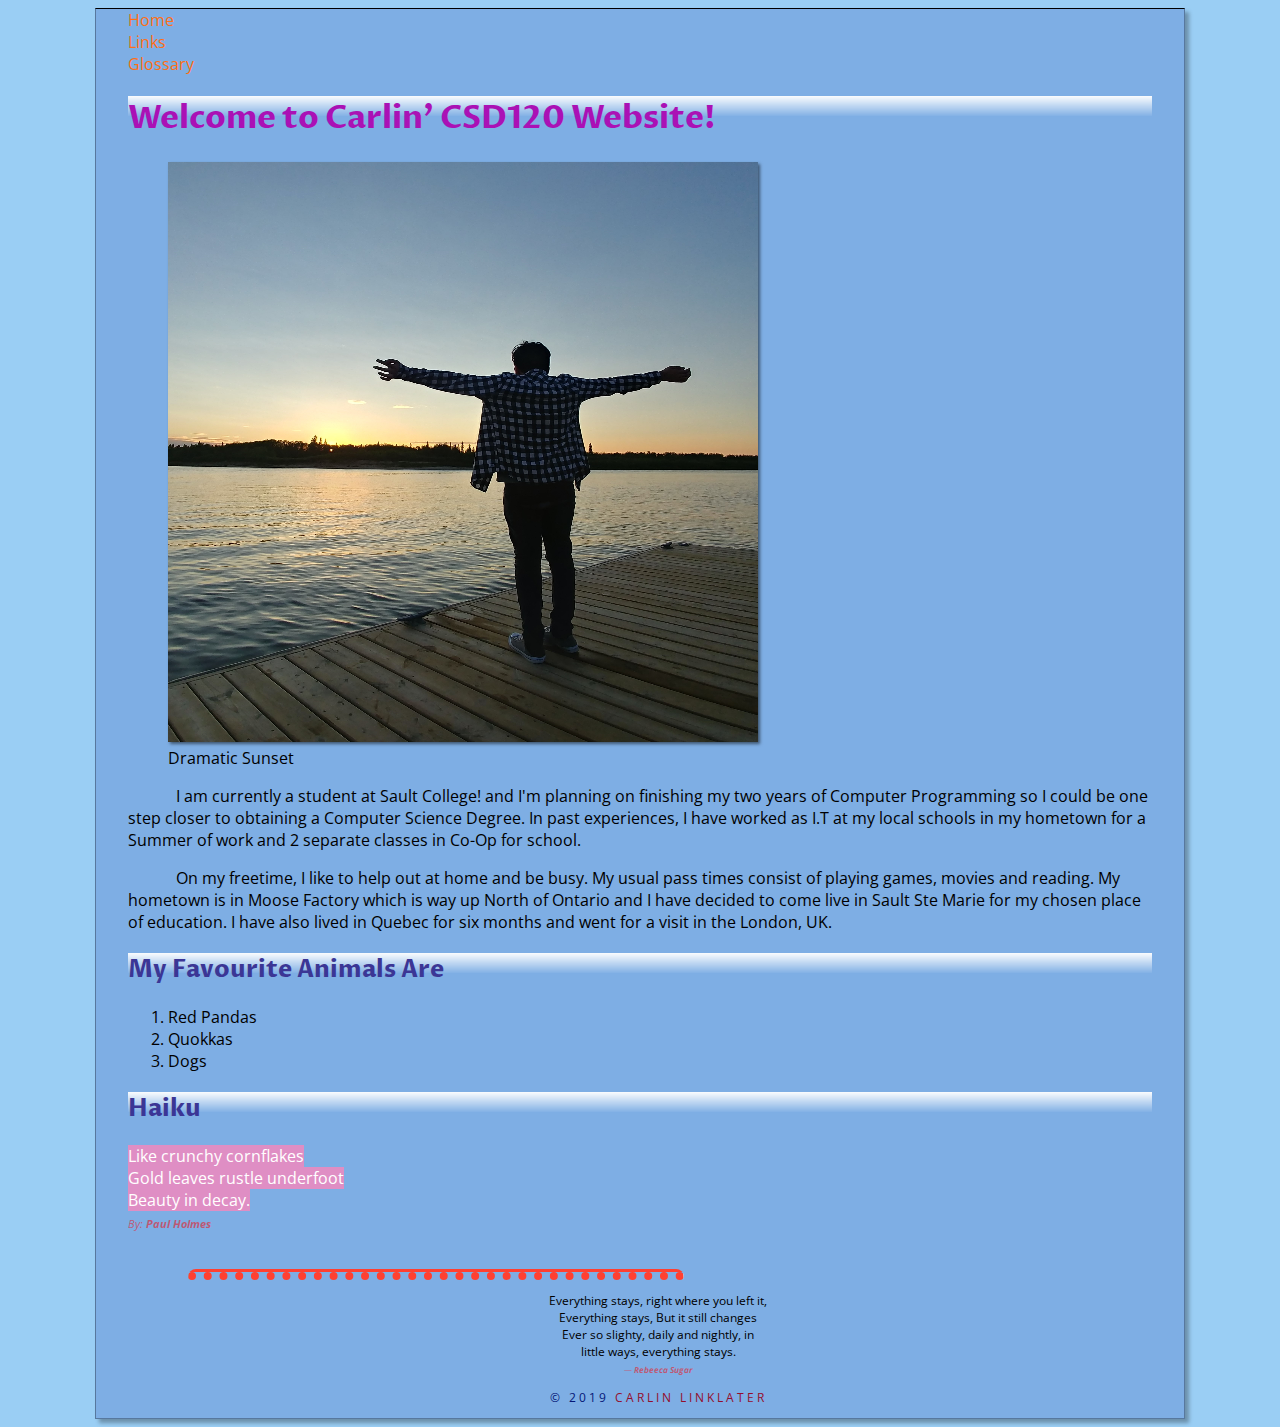
==== index.html @ 407b1236 "completed lab 4" ====
<!DOCTYPE html>
<html lang='en'>
<head>
    <title>Carlin's CSD120 Website</title>  
    <meta charset='utf-8'>
    <link rel="stylesheet" href="styles/normalize.css">
    <link rel="stylesheet" href="styles/main.css">
    <link rel="icon" type="image/x-icon" href="favicon.ico">
    <link href="https://fonts.googleapis.com/css?family=Open+Sans%7CProza+Libre&display=swap" rel="stylesheet">
 
    <link rel="apple-touch-icon" sizes="180x180" href="/apple-touch-icon.png">
    <link rel="icon" type="image/png" sizes="32x32" href="/favicon-32x32.png">
    <link rel="icon" type="image/png" sizes="16x16" href="/favicon-16x16.png">
    <link rel="manifest" href="/site.webmanifest">
    <link rel="mask-icon" href="/safari-pinned-tab.svg" color="#5bbad5">
    <meta name="msapplication-TileColor" content="#da532c">
    <meta name="theme-color" content="#ffffff">
<body>
<div class='width-wrap'>
    <header>
           <nav>
              <ul> 
                 <li>   <a href="index.html">Home</a> </li>
                 <li>   <a href="links.html">Links</a> </li>
                 <li>   <a href="glossary.html">Glossary</a> </li>
              </ul>
            </nav>
     </header>
          <main> 
            <section class="bio"> 
            <h1>Welcome to Carlin' CSD120 Website! </h1> 
                <figure class="mugshot">
                    <!-- Your thumbnail and image filesizes are too large.  Thumbnails shouldn't be much more than 100KB and there's generally no need for full-size images to be more than 1MB -->
                    <a href="images/Carlin%20Sunset%202.png"><img src="images/Carlin%20Sunset%20Thumbnail.png" alt="Sunset"></a>
                    <figcaption>Dramatic Sunset</figcaption>
                </figure>
                  <p> 
                     I am currently a student at Sault College! and I'm planning on finishing my two years of Computer Programming
                     so I could be one step closer to obtaining a Computer Science Degree. In past experiences, I have worked as I.T
                     at my local schools in my hometown for a Summer of work and 2 separate classes in Co-Op for school. 
                  </p>
                  <p>
                     On my freetime, I like to help out at home and be busy. My usual pass times consist of playing games, movies and reading.
                     My hometown is in Moose Factory which is way up North of Ontario and I have decided to come live in Sault Ste Marie for my
                     chosen place of education. I have also lived in Quebec for six months and went for a visit in the London, UK.
                  </p>
            </section>
            
          <section>
                <h2> My Favourite Animals Are </h2>
            <ol> 
              <li> Red Pandas</li>
              <li> Quokkas </li>
              <li> Dogs</li> 
             </ol>
          </section>
          
         <section>
             <h2> Haiku </h2>
             <p >
                    <span style="color:#FFFFFF;background-color:#DF8EC4">
             Like crunchy cornflakes <br>
            Gold leaves rustle underfoot<br>
            Beauty in decay.<br>
                    </span>
            <span class="byline"><em>By: <strong>Paul Holmes</strong></em></span>
         </section>
        </main>    
    <footer> 
        <hr> 
            <blockquote>
                
                   Everything stays, right where you left it,<br>
                   Everything stays, But it still changes<br>
                   Ever so slighty, daily and nightly, in<br>
                   little ways, everything stays.<br>
                   <span class="byline"><em>&mdash; <strong> Rebeeca Sugar</strong></em></span>
               
            </blockquote>
           <p id="page-copyright">&copy; 2019 <a href="mailto:carlin.linklater@student.saultcollege.ca?subject=Message%20from%20CSD120%20Website">Carlin Linklater</a> </p>        
    </footer>
</div>
</body>
</html>
---- styles/main.css ----
body {
    background-color:#9ACEF4;   
    font-family: 'Open Sans', sans-serif;
}
      
h1 {
    color:#AA11B5;
    font-family: 'Proza Libre', sans-serif;
    background-image:url("../images/gradient.png");
    background-repeat: repeat-x;
}
    
h2 {
    color:#3B3695; 
    font-family: 'Proza Libre', sans-serif;
    background-image:url("../images/gradient.png");
    background-repeat: repeat-x;
}
    
a {
    color:#940D2D;
    text-decoration: none;
}
   
nav a {
    color:#FF6F15;
}
nav ul {
    list-style-type: none;
    margin: 0;
    padding: 0;
}

ul {
    list-style-type: circle;
}
       
.byline{
    color:rgba(250,1,0,0.5);
    font-size: 70%;
}
        
#page-copyright{
    color:#051777 ;
    text-transform: uppercase;
    letter-spacing: 3px;
}

main #useful-links a{
    color:#42B972;
}

.bio p {
    text-indent: 3em;
}

footer {
    text-align: center;
    font-size: 12px;
    margin: 0 0 0 3em;
}

.width-wrap {
    background-color: #7EAEE4;
    border: 1px groove rgb(0,0,0,0.3);
    width:1024px;
    padding: 0 2em;
    margin: 0 0 0 3em;
    margin-left:auto;
    margin-right: auto;
    border-top-color: rgb(0,0,0,1);
    box-shadow: 4px 4px 4px rgb(0,0,0,0.3);
}

.mugshot img {
    box-shadow: 2px 2px 3px rgb(0,0,0,0.5);
}

h {
    background: rgb(255,255,255,0);
    -webkit-background-clip: linear-gradient(90deg, rgba(255,255,255,1) 0%, rgba(35,174,210,1) 35%, rgba(51,0,235,1) 100%);
    background:linear-gradient(90deg, rgba(255,255,255,1) 0%, rgba(35,174,210,1) 35%, rgba(51,0,235,1) 100%);
    text-shadow: 1px 1px 1px rgb(0,0,0,0.2)
}

footer hr{
    width: 50%; min-width: 300px;
    margin: 3em 0 0 2em;
    border-top:3px solid #FF4031;
    border-top-right-radius: 8px;
    border-top-left-radius: 8px;
    border-bottom:8px dotted #FF4031;
}
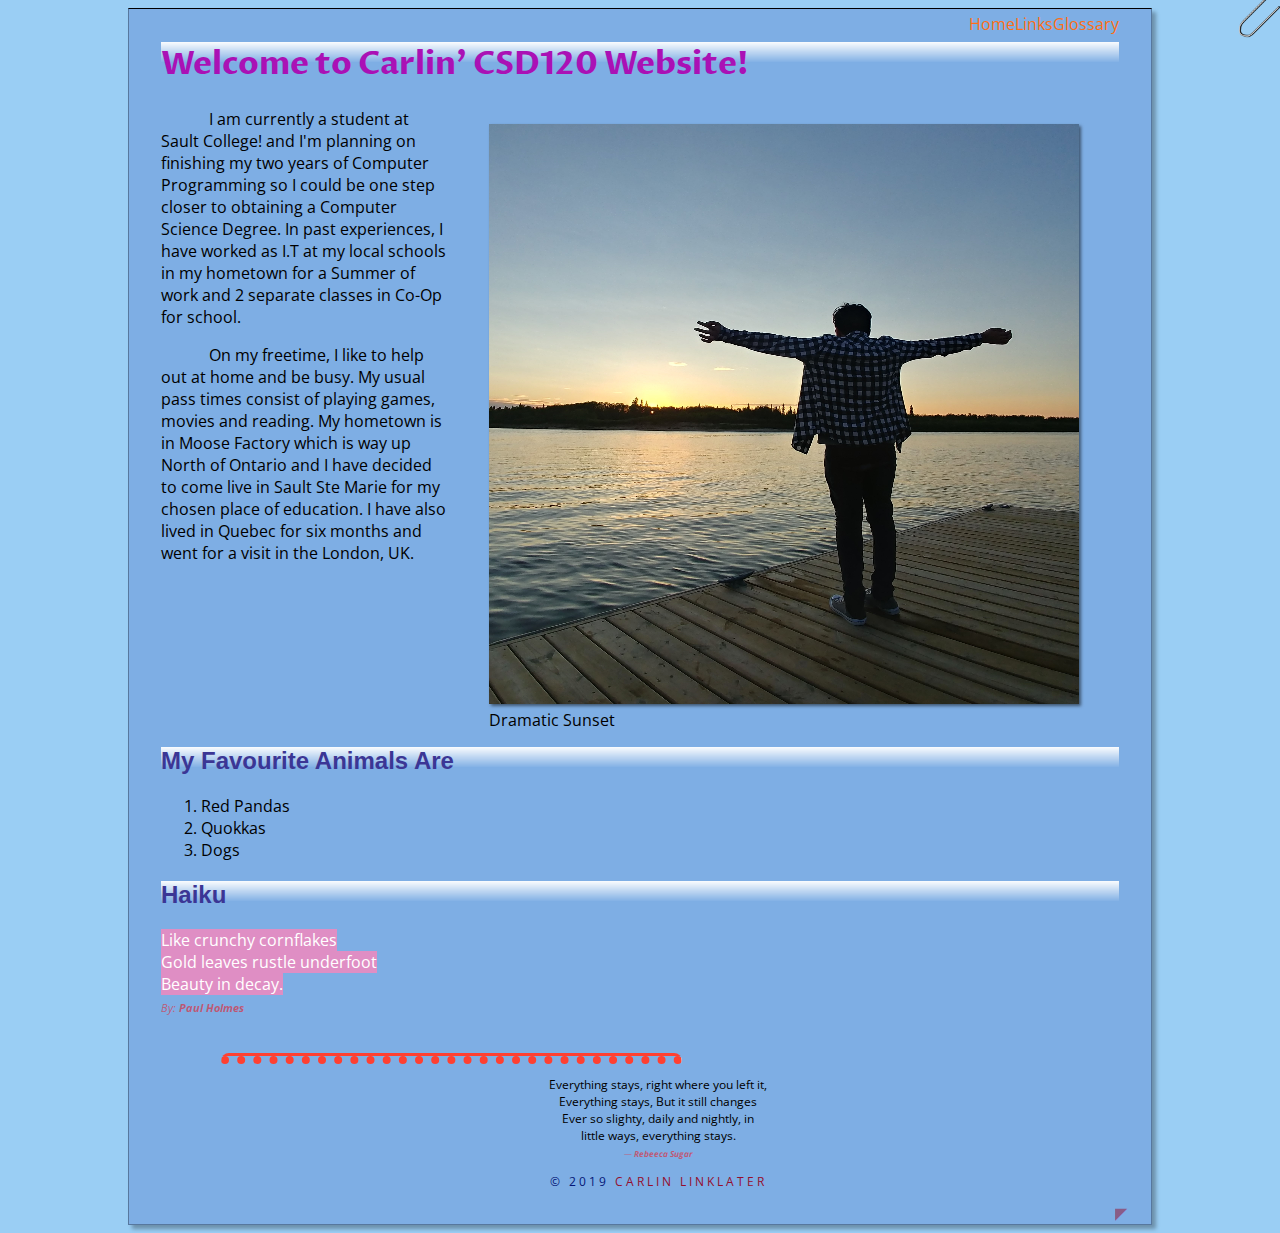
==== commit 453c1b19: "Lab 5 Finished." ====
--- a/index.html
+++ b/index.html
@@ -17,7 +17,7 @@
     <meta name="theme-color" content="#ffffff">
 <body>
 <div class='width-wrap'>
-    <header>
+    <header id="top">
            <nav>
               <ul> 
                  <li>   <a href="index.html">Home</a> </li>
@@ -30,6 +30,8 @@
             <section class="bio"> 
             <h1>Welcome to Carlin' CSD120 Website! </h1> 
                 <figure class="mugshot">
+                    <div class="paperclip">
+                    </div>
                     <!-- Your thumbnail and image filesizes are too large.  Thumbnails shouldn't be much more than 100KB and there's generally no need for full-size images to be more than 1MB -->
                     <a href="images/Carlin%20Sunset%202.png"><img src="images/Carlin%20Sunset%20Thumbnail.png" alt="Sunset"></a>
                     <figcaption>Dramatic Sunset</figcaption>
@@ -46,7 +48,7 @@
                   </p>
             </section>
             
-          <section>
+          <section class="myfav">
                 <h2> My Favourite Animals Are </h2>
             <ol> 
               <li> Red Pandas</li>
@@ -79,6 +81,9 @@
             </blockquote>
            <p id="page-copyright">&copy; 2019 <a href="mailto:carlin.linklater@student.saultcollege.ca?subject=Message%20from%20CSD120%20Website">Carlin Linklater</a> </p>        
     </footer>
+ <div class="back-to-top">
+    <a href="#top">◤</a>
+ </div>
 </div>
 </body>
 </html>--- a/styles/main.css
+++ b/styles/main.css
@@ -14,7 +14,7 @@
     
 h2 {
     color:#3B3695; 
-    font-family: 'Proza Libre', sans-serif;
+    font-family: 'P0roza Libre', sans-serif;
     background-image:url("../images/gradient.png");
     background-repeat: repeat-x;
 }
@@ -31,6 +31,7 @@
     list-style-type: none;
     margin: 0;
     padding: 0;
+    float: right;
 }
 
 ul {
@@ -92,4 +93,59 @@
     border-top-right-radius: 8px;
     border-top-left-radius: 8px;
     border-bottom:8px dotted #FF4031;
+}
+
+* {
+    box-sizing: border-box;
+}
+
+.paperclip {
+    top: -10px;
+    right: -7px;
+    height: 50px;
+    width: 50px;
+    background:url("../images/paperclip.png");
+    background-size: contain;
+    position: absolute;
+}
+
+.mugshot {
+    float:right;
+    top: -1em;
+}
+.myfav{
+    clear:right;
+}
+
+nav ul li{
+    float: left;
+}
+
+nav {
+    padding: 8px 2em;
+    border: 0 0 1px 0 dotted rgb(0,0,0,0.3);
+    margin: -4px 0 0 0 
+}
+
+header {
+    border: 4px 0 0 0 solid rgb(0,0,0,0.1);
+    margin: 0 -2em;    
+}
+
+nav ul a:hover {
+    padding:1em 0 0.5em 0;
+    margin: 0 1em;
+    display:block;
+    border: 4px 0 0 0 solid;
+    border:4px solid rgba(255,255,255,0);
+}
+
+div .back-to-top {
+    text-align: right;
+    margin: 0 -0.5em 0 0 ;
+    opacity: 50%;
+}
+
+div .back-to-top:hover {
+    opacity:100%
 }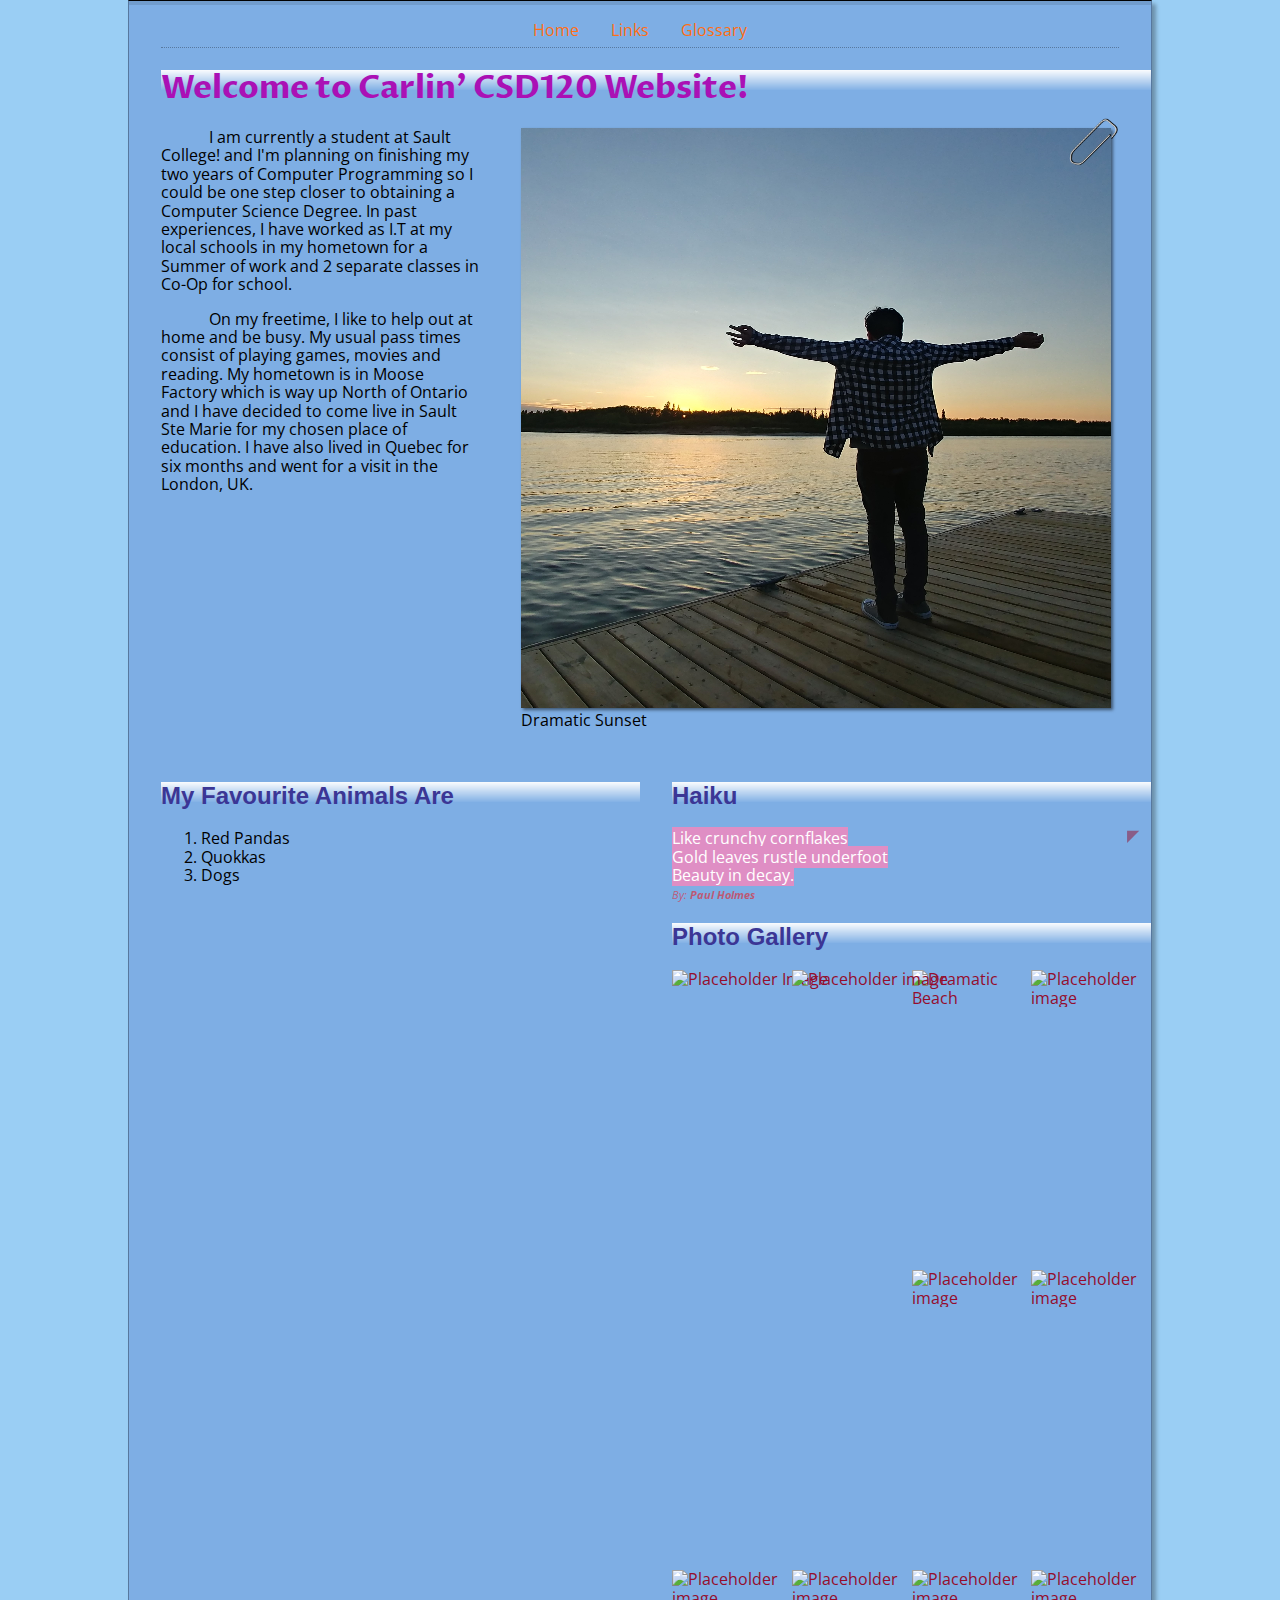
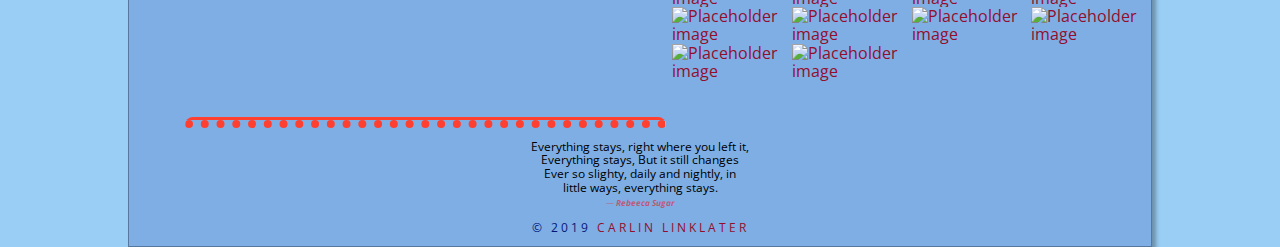
==== commit 1bd58a1c: "completed lab 6" ====
--- a/index.html
+++ b/index.html
@@ -66,6 +66,27 @@
             Beauty in decay.<br>
                     </span>
             <span class="byline"><em>By: <strong>Paul Holmes</strong></em></span>
+            <section class="gallery">
+                <h2>Photo Gallery</h2>
+                <div class="gallery-thumbnails">
+                    <a class="row-span-2" href="https://picsum.photos/id/10/1024"><img src="https://picsum.photos/id/10/300" alt="Placeholder Image"></a>
+                    <a href="https://picsum.photos/id/109/367/267"><img src="https://picsum.photos/id/109/367/267" alt="Dramatic Beach"></a>
+                    <a href="https://picsum.photos/id/1022/367/267"><img src="https://picsum.photos/id/1022/367/267" alt="Placeholder image"></a>
+                    <a href="https://picsum.photos/id/1021/367/267"><img src="https://picsum.photos/id/1021/367/267" alt="Placeholder image"></a>
+                    <a href="https://picsum.photos/id/103/367/267"><img src="https://picsum.photos/id/103/367/267" alt="Placeholder image"></a>
+                    <a href="https://picsum.photos/id/1035/367/267"><img src="https://picsum.photos/id/1035/367/267" alt="Placeholder image"></a>
+                    <a href="https://picsum.photos/id/1037/367/267"><img src="https://picsum.photos/id/1037/367/267" alt="Placeholder image"></a>
+                    <a href="https://picsum.photos/id/1039/367/267"><img src="https://picsum.photos/id/1039/367/267" alt="Placeholder image"></a>
+                    <a href="https://picsum.photos/id/1042/367/267"><img src="https://picsum.photos/id/1042/367/267" alt="Placeholder image"></a>
+                    <a class="row-span-2" class="col-span-2" href="https://picsum.photos/id/1043/367/267"><img src="https://picsum.photos/id/1043/367/267" alt="Placeholder image"></a>
+                    <a href="https://picsum.photos/id/1045/367/267"><img src="https://picsum.photos/id/1045/367/267" alt="Placeholder image"></a>
+                    <a href="https://picsum.photos/id/1049/367/267"><img src="https://picsum.photos/id/1049/367/267" alt="Placeholder image"></a>
+                    <a href="https://picsum.photos/id/1056/367/267"><img src="https://picsum.photos/id/1056/367/267" alt="Placeholder image"></a>
+                    <a href="https://picsum.photos/id/1060/367/267"><img src="https://picsum.photos/id/1060/367/267" alt="Placeholder image"></a>
+                    <a href="https://picsum.photos/id/1064/367/267"><img src="https://picsum.photos/id/1064/367/267" alt="Placeholder image"></a>
+                    <a href="https://picsum.photos/id/1079/367/267"><img src="https://picsum.photos/id/1079/367/267" alt="Placeholder image"></a>
+                </div>
+            </section>
          </section>
         </main>    
     <footer> 
--- a/styles/main.css
+++ b/styles/main.css
@@ -3,6 +3,8 @@
 body {
     background-color:#9ACEF4;   
     font-family: 'Open Sans', sans-serif;
+    vh:100% ;
+    display: flex;
 }
       
 h1 {
@@ -31,7 +33,9 @@
     list-style-type: none;
     margin: 0;
     padding: 0;
-    float: right;
+    display: flex;
+    flex-direction: row;
+    justify-content:center;
 }
 
 ul {
@@ -60,7 +64,8 @@
 footer {
     text-align: center;
     font-size: 12px;
-    margin: 0 0 0 3em;
+    left-margin: 3em;
+    top-margin:auto;
 }
 
 .width-wrap {
@@ -73,6 +78,9 @@
     margin-right: auto;
     border-top-color: rgb(0,0,0,1);
     box-shadow: 4px 4px 4px rgb(0,0,0,0.3);
+    display:flex;
+    flex-direction: column;
+    
 }
 
 .mugshot img {
@@ -112,40 +120,90 @@
 .mugshot {
     float:right;
     top: -1em;
+    position: relative;
 }
 .myfav{
     clear:right;
 }
 
 nav ul li{
-    float: left;
 }
 
 nav {
-    padding: 8px 2em;
-    border: 0 0 1px 0 dotted rgb(0,0,0,0.3);
-    margin: -4px 0 0 0 
+    border-bottom: 1px dotted rgb(0,0,0,0.3);
+    margin: -4px 2em 0 2em;
+    overflow: auto;
 }
 
 header {
-    border: 4px 0 0 0 solid rgb(0,0,0,0.1);
+    border-top: 4px solid rgb(0,0,0,0.1);
     margin: 0 -2em;    
 }
 
-nav ul a:hover {
+nav ul a {
     padding:1em 0 0.5em 0;
     margin: 0 1em;
-    display:block;
-    border: 4px 0 0 0 solid;
-    border:4px solid rgba(255,255,255,0);
+    display:block;    
+    border-top: 4px solid rgba(255,255,255,0);
+}
+nav ul a:hover {
+    border-top: 4px solid rgba(255,255,255,1);
 }
 
 div .back-to-top {
     text-align: right;
     margin: 0 -0.5em 0 0 ;
-    opacity: 50%;
+    opacity: 0.5;
 }
 
 div .back-to-top:hover {
-    opacity:100%
-}+    opacity: 1;
+}
+
+.back-to-top a {
+    position: fixed;
+    bottom: 3.5em;
+}
+
+main {
+    display: grid;
+    grid-template-columns: 50% 50%;
+    column-gap: 2em ;
+}
+ .bio {
+     grid-row: 1 / 2; grid-column: 1 / span 2;
+}
+.glossary {
+    grid-row: 1 / 2; grid-column: 1 / span 2;
+}
+
+#useful-links {
+    grid-row: 1 / 2; grid-column: 1 / span 2;
+}
+
+.gallery {
+    grid-row: 1 / 2; grid-column: 1 / 3;
+    max-width:100%;
+}
+.gallery-thumbnails {
+    display:grid;
+    grid-template-columns: 25% 25% 25% 25%;
+}
+
+.gallery-thumbnails  .row-span-2{
+    width:300px;
+    height:600px;
+}
+.gallery-thumbnails  .row-span-2.col-span-2 {
+    width:600px;
+    height:600px;
+}
+.gallery-thumbnails a {
+    display:block;
+}
+.row-span-2 {
+    grid-row: 1 / span 2;
+}
+.col-sp an-2 {
+    grid-column:1 / span 2;
+}
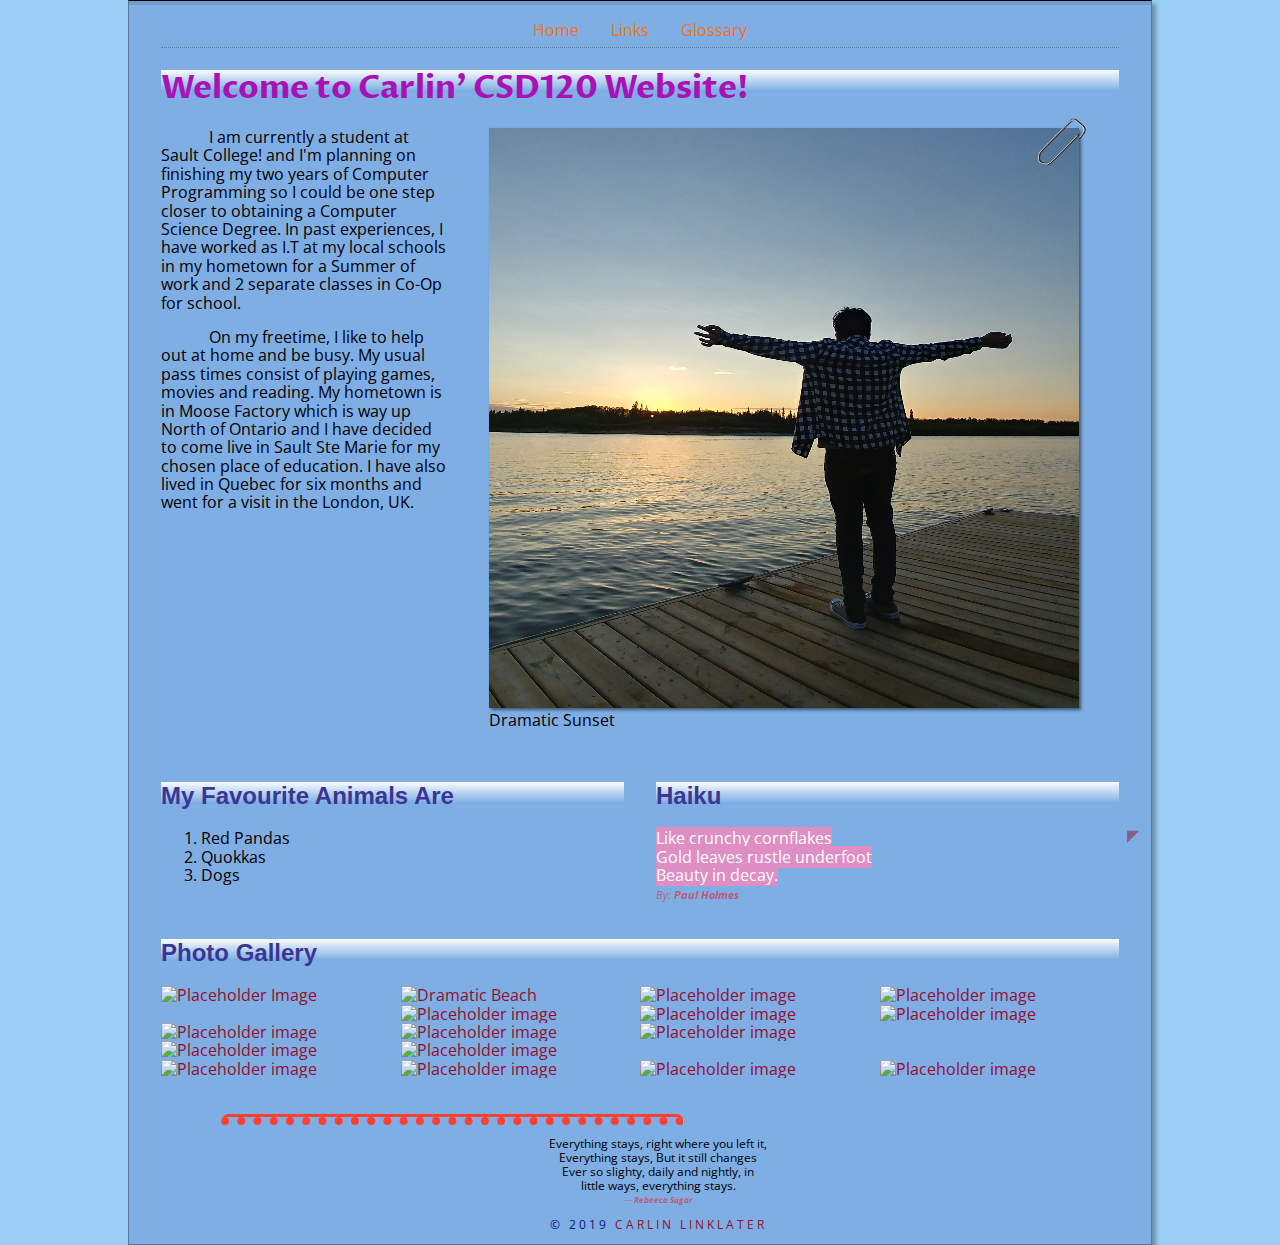
==== commit be0454b3: "lab 6 comments" ====
--- a/index.html
+++ b/index.html
@@ -66,28 +66,28 @@
             Beauty in decay.<br>
                     </span>
             <span class="byline"><em>By: <strong>Paul Holmes</strong></em></span>
-            <section class="gallery">
+         </section>
+         <section class="gallery">
                 <h2>Photo Gallery</h2>
                 <div class="gallery-thumbnails">
-                    <a class="row-span-2" href="https://picsum.photos/id/10/1024"><img src="https://picsum.photos/id/10/300" alt="Placeholder Image"></a>
-                    <a href="https://picsum.photos/id/109/367/267"><img src="https://picsum.photos/id/109/367/267" alt="Dramatic Beach"></a>
-                    <a href="https://picsum.photos/id/1022/367/267"><img src="https://picsum.photos/id/1022/367/267" alt="Placeholder image"></a>
-                    <a href="https://picsum.photos/id/1021/367/267"><img src="https://picsum.photos/id/1021/367/267" alt="Placeholder image"></a>
-                    <a href="https://picsum.photos/id/103/367/267"><img src="https://picsum.photos/id/103/367/267" alt="Placeholder image"></a>
-                    <a href="https://picsum.photos/id/1035/367/267"><img src="https://picsum.photos/id/1035/367/267" alt="Placeholder image"></a>
-                    <a href="https://picsum.photos/id/1037/367/267"><img src="https://picsum.photos/id/1037/367/267" alt="Placeholder image"></a>
-                    <a href="https://picsum.photos/id/1039/367/267"><img src="https://picsum.photos/id/1039/367/267" alt="Placeholder image"></a>
-                    <a href="https://picsum.photos/id/1042/367/267"><img src="https://picsum.photos/id/1042/367/267" alt="Placeholder image"></a>
-                    <a class="row-span-2" class="col-span-2" href="https://picsum.photos/id/1043/367/267"><img src="https://picsum.photos/id/1043/367/267" alt="Placeholder image"></a>
-                    <a href="https://picsum.photos/id/1045/367/267"><img src="https://picsum.photos/id/1045/367/267" alt="Placeholder image"></a>
-                    <a href="https://picsum.photos/id/1049/367/267"><img src="https://picsum.photos/id/1049/367/267" alt="Placeholder image"></a>
-                    <a href="https://picsum.photos/id/1056/367/267"><img src="https://picsum.photos/id/1056/367/267" alt="Placeholder image"></a>
-                    <a href="https://picsum.photos/id/1060/367/267"><img src="https://picsum.photos/id/1060/367/267" alt="Placeholder image"></a>
-                    <a href="https://picsum.photos/id/1064/367/267"><img src="https://picsum.photos/id/1064/367/267" alt="Placeholder image"></a>
-                    <a href="https://picsum.photos/id/1079/367/267"><img src="https://picsum.photos/id/1079/367/267" alt="Placeholder image"></a>
+                    <a class="row-span-2" href="https://picsum.photos/id/10/1024"><img src="https://picsum.photos/id/10/300/600" alt="Placeholder Image"></a>
+                    <a href="https://picsum.photos/id/109/1024"><img src="https://picsum.photos/id/109/300" alt="Dramatic Beach"></a>
+                    <a href="https://picsum.photos/id/1022/1024"><img src="https://picsum.photos/id/1022/300" alt="Placeholder image"></a>
+                    <a href="https://picsum.photos/id/1021/1024"><img src="https://picsum.photos/id/1021/300" alt="Placeholder image"></a>
+                    <a href="https://picsum.photos/id/103/1024"><img src="https://picsum.photos/id/103/300" alt="Placeholder image"></a>
+                    <a href="https://picsum.photos/id/1035/1024"><img src="https://picsum.photos/id/1035/300" alt="Placeholder image"></a>
+                    <a href="https://picsum.photos/id/1037/1024"><img src="https://picsum.photos/id/1037/300" alt="Placeholder image"></a>
+                    <a href="https://picsum.photos/id/1039/1024"><img src="https://picsum.photos/id/1039/300" alt="Placeholder image"></a>
+                    <a href="https://picsum.photos/id/1042/1024"><img src="https://picsum.photos/id/1042/300" alt="Placeholder image"></a>
+                    <a class="row-span-2 col-span-2" href="https://picsum.photos/id/1043/1024"><img src="https://picsum.photos/id/1043/600" alt="Placeholder image"></a>
+                    <a href="https://picsum.photos/id/1045/1024"><img src="https://picsum.photos/id/1045/300" alt="Placeholder image"></a>
+                    <a href="https://picsum.photos/id/1049/1024"><img src="https://picsum.photos/id/1049/300" alt="Placeholder image"></a>
+                    <a href="https://picsum.photos/id/1056/1024"><img src="https://picsum.photos/id/1056/300" alt="Placeholder image"></a>
+                    <a href="https://picsum.photos/id/1060/1024"><img src="https://picsum.photos/id/1060/300" alt="Placeholder image"></a>
+                    <a href="https://picsum.photos/id/1064/1024"><img src="https://picsum.photos/id/1064/300" alt="Placeholder image"></a>
+                    <a href="https://picsum.photos/id/1079/1024"><img src="https://picsum.photos/id/1079/300" alt="Placeholder image"></a>
                 </div>
             </section>
-         </section>
         </main>    
     <footer> 
         <hr> 
--- a/styles/main.css
+++ b/styles/main.css
@@ -3,7 +3,7 @@
 body {
     background-color:#9ACEF4;   
     font-family: 'Open Sans', sans-serif;
-    vh:100% ;
+    min-height:100vh ;
     display: flex;
 }
       
@@ -64,8 +64,8 @@
 footer {
     text-align: center;
     font-size: 12px;
-    left-margin: 3em;
-    top-margin:auto;
+    margin-left: 3em;
+    margin-top:auto;
 }
 
 .width-wrap {
@@ -167,43 +167,37 @@
 
 main {
     display: grid;
-    grid-template-columns: 50% 50%;
+    grid-template-columns: 1fr 1fr;
     column-gap: 2em ;
 }
- .bio {
-     grid-row: 1 / 2; grid-column: 1 / span 2;
+.bio {
+    grid-column: 1 / span 2;
 }
 .glossary {
-    grid-row: 1 / 2; grid-column: 1 / span 2;
+    grid-column: 1 / span 2;
 }
 
 #useful-links {
-    grid-row: 1 / 2; grid-column: 1 / span 2;
+    grid-column: 1 / span 2;
 }
 
 .gallery {
-    grid-row: 1 / 2; grid-column: 1 / 3;
-    max-width:100%;
+    grid-column: 1 / 3;
+    width:100%;
 }
 .gallery-thumbnails {
     display:grid;
+    width: 100%;
     grid-template-columns: 25% 25% 25% 25%;
 }
 
-.gallery-thumbnails  .row-span-2{
-    width:300px;
-    height:600px;
-}
-.gallery-thumbnails  .row-span-2.col-span-2 {
-    width:600px;
-    height:600px;
-}
-.gallery-thumbnails a {
+.gallery-thumbnails img {
     display:block;
+    width: 100%;
 }
 .row-span-2 {
-    grid-row: 1 / span 2;
-}
-.col-sp an-2 {
-    grid-column:1 / span 2;
-}
+    grid-row: span 2;
+}
+.col-span-2 {
+    grid-column: span 2;
+}
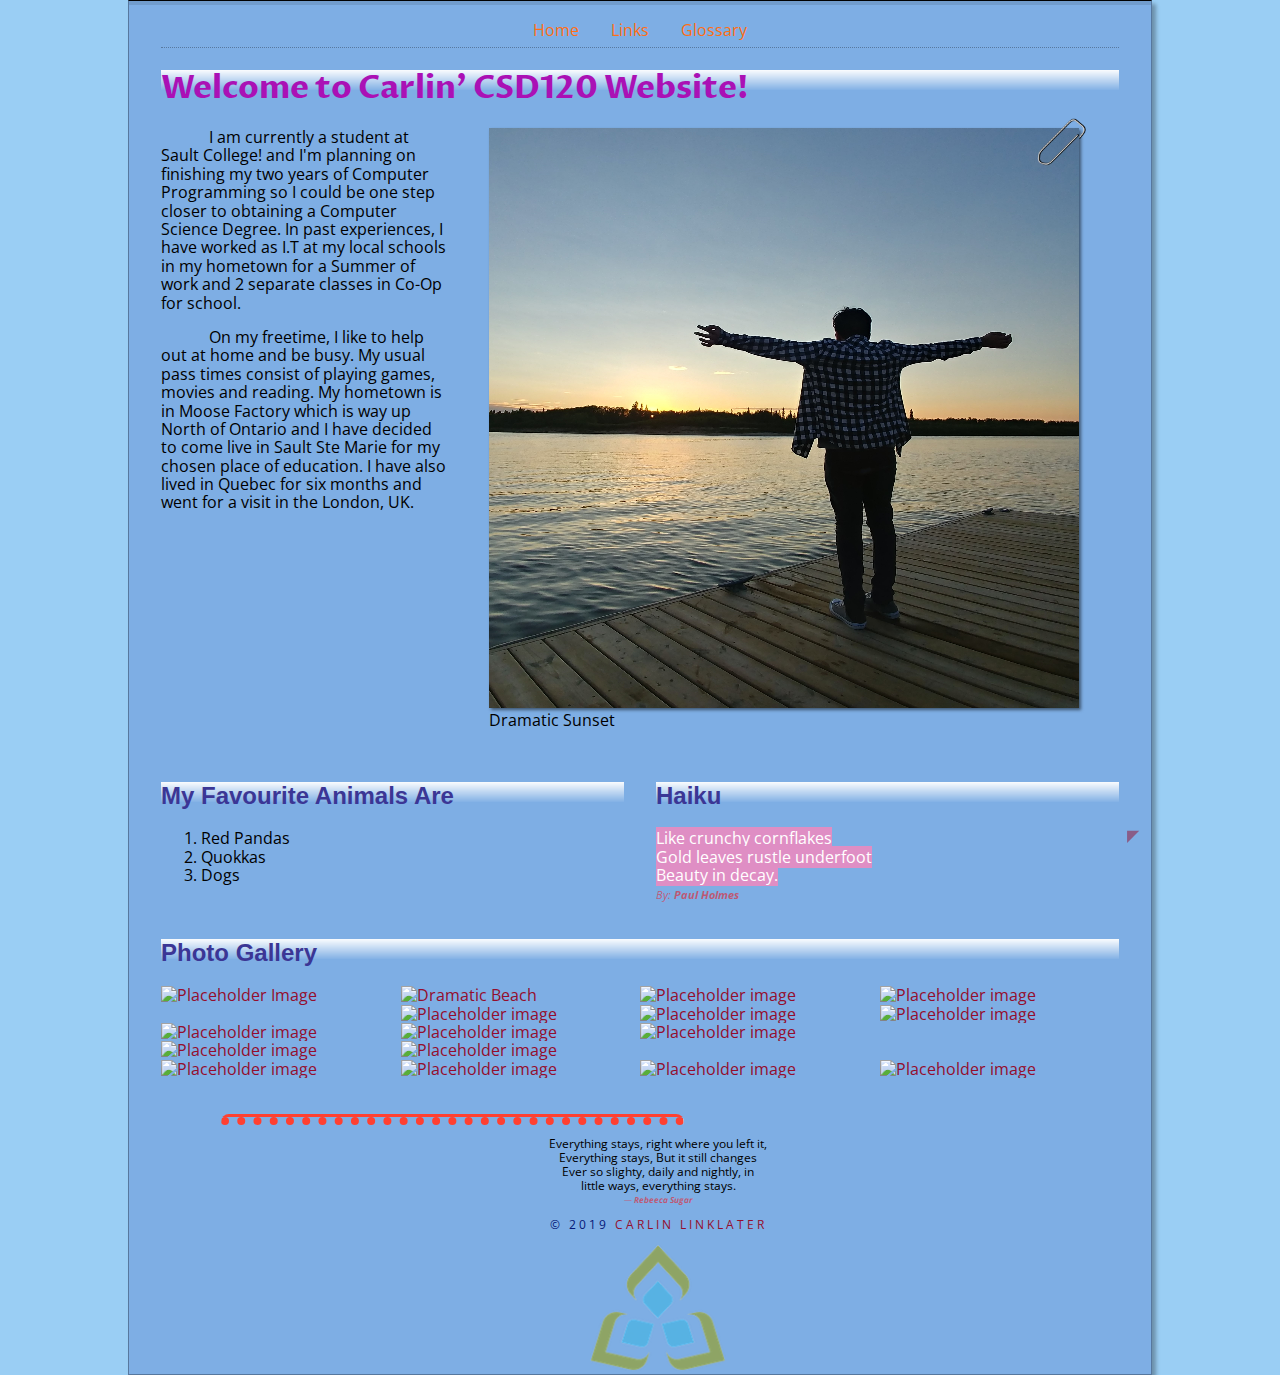
==== commit bc355594: "Completed Lab 7" ====
--- a/index.html
+++ b/index.html
@@ -15,10 +15,12 @@
     <link rel="mask-icon" href="/safari-pinned-tab.svg" color="#5bbad5">
     <meta name="msapplication-TileColor" content="#da532c">
     <meta name="theme-color" content="#ffffff">
+    <meta name="viewport" content="width=device-width, initial-scale=1.0">
 <body>
 <div class='width-wrap'>
     <header id="top">
            <nav>
+            <div class="burger-icon"></div>
               <ul> 
                  <li>   <a href="index.html">Home</a> </li>
                  <li>   <a href="links.html">Links</a> </li>
@@ -101,6 +103,9 @@
                
             </blockquote>
            <p id="page-copyright">&copy; 2019 <a href="mailto:carlin.linklater@student.saultcollege.ca?subject=Message%20from%20CSD120%20Website">Carlin Linklater</a> </p>        
+        <a href="images/sc-logo.png"><img src="images/sc-logo.png"
+        sizes= 10.6vw
+        srcset="images/sc-logo@1.5x.png 105w, images/sc-logo@2x.png 140w, images/sc-logo@3x.png 210w, images/sc-logo@4x.png 280w" alt="SC-Logo"></a>
     </footer>
  <div class="back-to-top">
     <a href="#top">◤</a>
--- a/styles/main.css
+++ b/styles/main.css
@@ -201,3 +201,69 @@
 .col-span-2 {
     grid-column: span 2;
 }
+
+img {
+    max-width: 100%;
+    height: auto; 
+}
+
+@media screen and (max-width: 768px) {
+    footer hr {
+        display:none;
+    }
+    .paperclip {
+        display:none;
+    }
+    .mugshot {
+        clear:right;
+        margin-left:0;
+        margin-right:0;
+    }
+    main {
+        display:block;
+    }
+    .row-span-2 {
+        grid-row: span 1;
+    }
+    .col-span-2 {
+        grid-column: span 1;
+    }
+    header nav ul {
+        flex-direction:column;
+        padding: 1em 0 1em 0;
+        text-align: center;
+    }
+    header nav ul a{
+        border:0;
+    }
+    header nav ul a :hover {
+        text-decoration:underline;
+    }
+    
+    .burger-icon,
+    .burger-icon::before,
+    .burger-icon::after {
+    width: 40px;
+    border-top: 4px solid black;
+    }        
+    .burger-icon::before,        
+    .burger-icon::after {
+    content: "";
+    display: block;  
+    position: absolute;  
+    }        
+    .burger-icon {
+    height: 25px;            
+    cursor: pointer;        
+    position: relative;
+    margin-left:auto;
+    margin-right:auto;
+    margin-top: 1em;
+    }        
+    .burger-icon::before {
+    top: 4px; 
+    }        
+    .burger-icon::after {
+    top: 12px; 
+    }  
+}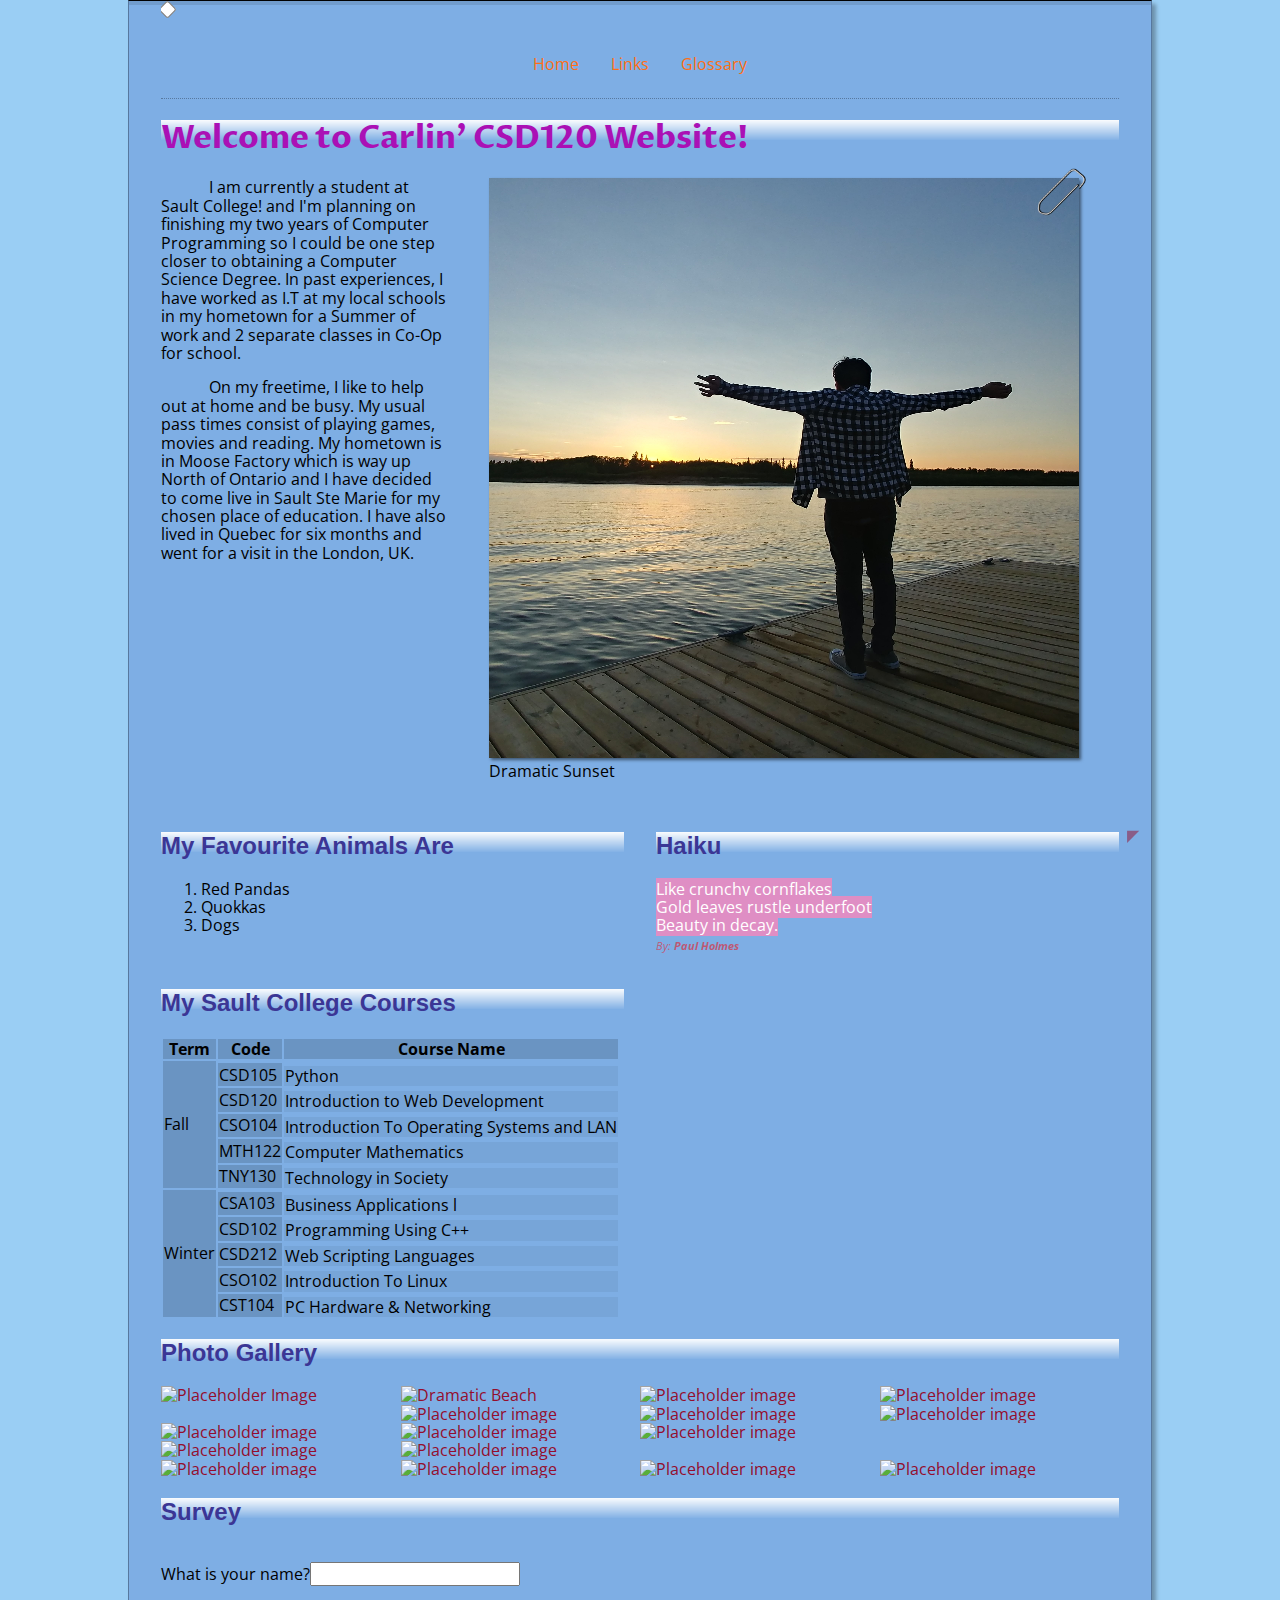
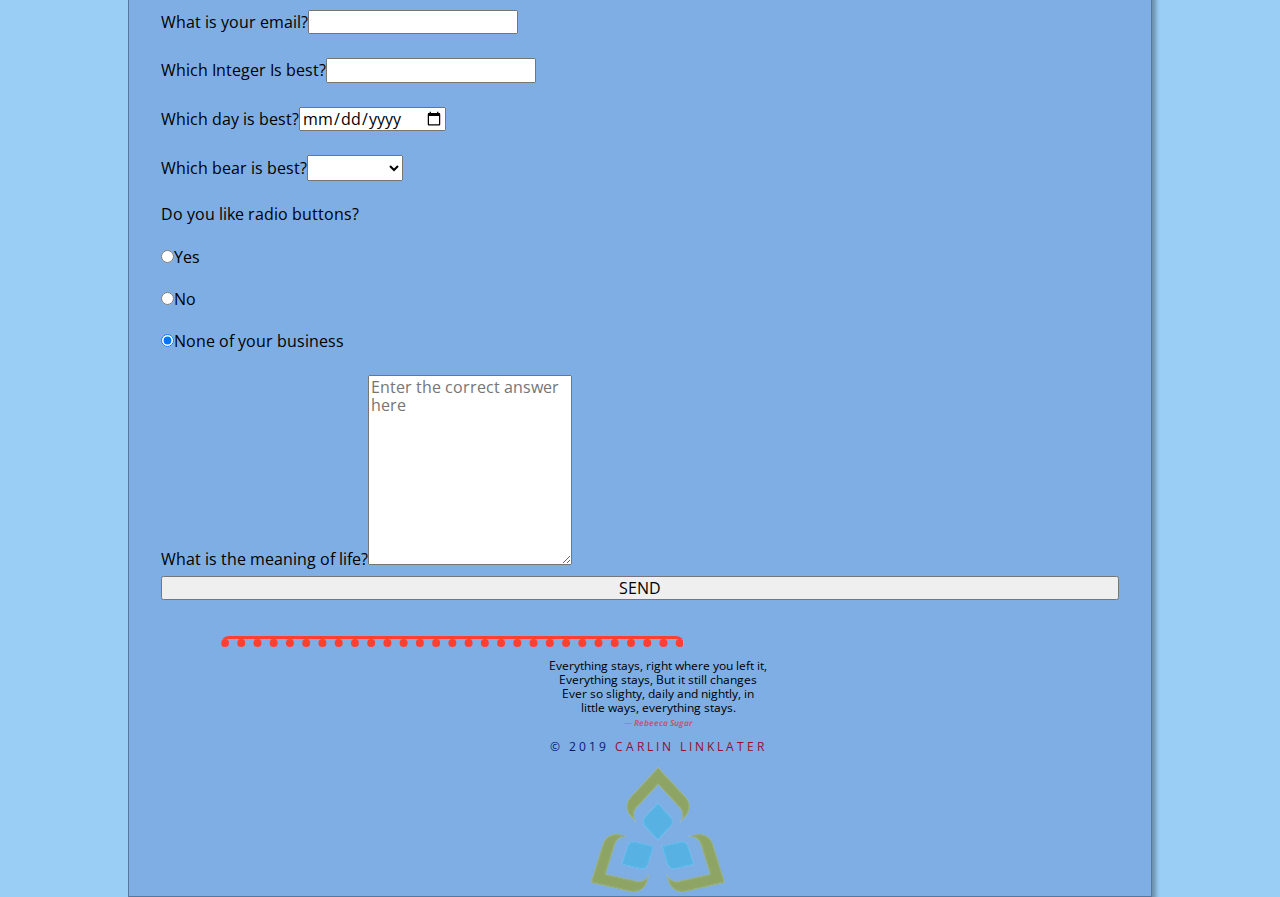
==== commit 14a6951f: "Completed lab 8" ====
--- a/index.html
+++ b/index.html
@@ -20,7 +20,7 @@
 <div class='width-wrap'>
     <header id="top">
            <nav>
-            <div class="burger-icon"></div>
+            <label class="burger"></label><input type="checkbox" id="burger-toggle">
               <ul> 
                  <li>   <a href="index.html">Home</a> </li>
                  <li>   <a href="links.html">Links</a> </li>
@@ -69,7 +69,63 @@
                     </span>
             <span class="byline"><em>By: <strong>Paul Holmes</strong></em></span>
          </section>
-         <section class="gallery">
+        <section>
+            <h2>My Sault College Courses</h2>
+            <table border="0" >
+            <tr>
+                <th>Term</th>
+                <th>Code</th>
+                <th>Course Name</th>
+            </tr>
+            <tr>
+                <td rowspan="6">Fall</td>
+            </tr>
+            <tr>
+                <td>CSD105</td>
+                <td>Python</td>
+            </tr>
+            <tr>
+                <td>CSD120</td>
+                <td>Introduction to Web Development</td>
+            </tr>
+            <tr>
+                <td>CSO104</td>
+                <td>Introduction To Operating Systems and LAN</td>
+            </tr>
+            <tr>
+                <td>MTH122</td>
+                <td>Computer Mathematics</td>
+            </tr>
+            <tr>
+                <td>TNY130</td>
+                <td>Technology in Society</td>
+            </tr>
+            <tr>
+                <td rowspan="6">Winter</td>
+            </tr>
+            <tr>
+                <td>CSA103</td>
+                <td>Business Applications l</td>
+            </tr>
+             <tr>
+                <td>CSD102</td>
+                <td>Programming Using C++</td>
+            </tr>
+             <tr>
+                <td>CSD212</td>
+                <td>Web Scripting Languages</td>
+            </tr>
+             <tr>
+                <td>CSO102</td>
+                <td>Introduction To Linux</td>
+            </tr>
+             <tr>
+                <td>CST104</td>
+                <td>PC Hardware & Networking</td>
+            </tr>
+            </table>
+        </section>
+        <section class="gallery">
                 <h2>Photo Gallery</h2>
                 <div class="gallery-thumbnails">
                     <a class="row-span-2" href="https://picsum.photos/id/10/1024"><img src="https://picsum.photos/id/10/300/600" alt="Placeholder Image"></a>
@@ -89,6 +145,31 @@
                     <a href="https://picsum.photos/id/1064/1024"><img src="https://picsum.photos/id/1064/300" alt="Placeholder image"></a>
                     <a href="https://picsum.photos/id/1079/1024"><img src="https://picsum.photos/id/1079/300" alt="Placeholder image"></a>
                 </div>
+        </section>
+            <section class="survey">
+                <h2>Survey</h2>
+                <form   
+                action="https://formspree.io/xjvkplpr"
+                method="POST">
+                    <label>What is your name?<input type="text" name="name_field"></label>
+                    <label>What is your email?<input type="email" name="email_field"></label>
+                    <label>Which Integer Is best?<input type="number" name="best_integer"></label>
+                    <label>Which day is best?<input type="date" name="best_day"></label>
+                    <label>Which bear is best?<select type="select" name="best_bear">
+                        <option></option>
+                        <option>Black</option>
+                        <option>Brown</option>
+                        <option>Care Bear</option>
+                        <option>Polar</option>
+                        <option>Teddy</option>
+                    </select></label>
+                    <label>Do you like radio buttons?</label>
+                    <label><input type="radio" value="yes" name="radio">Yes</label>
+                    <label><input type="radio" value="no" name="radio">No</label>
+                    <label><input type="radio" value="?" checked name="radio">None of your business</label>
+                    <label>What is the meaning of life?<textarea name="life_meaning" rows="10" placeholder="Enter the correct answer here"></textarea></label>
+                    <button type="submit">SEND</button>
+                </form>
             </section>
         </main>    
     <footer> 
--- a/styles/main.css
+++ b/styles/main.css
@@ -31,7 +31,7 @@
 }
 nav ul {
     list-style-type: none;
-    margin: 0;
+    margin: 1em 0;
     padding: 0;
     display: flex;
     flex-direction: row;
@@ -126,8 +126,6 @@
     clear:right;
 }
 
-nav ul li{
-}
 
 nav {
     border-bottom: 1px dotted rgb(0,0,0,0.3);
@@ -215,7 +213,7 @@
         display:none;
     }
     .mugshot {
-        clear:right;
+        float: none;
         margin-left:0;
         margin-right:0;
     }
@@ -236,23 +234,25 @@
     header nav ul a{
         border:0;
     }
-    header nav ul a :hover {
+    header nav ul a:hover {
+        border: 0;
         text-decoration:underline;
     }
     
-    .burger-icon,
-    .burger-icon::before,
-    .burger-icon::after {
+    .burger,
+    .burger::before,
+    .burger::after {
     width: 40px;
-    border-top: 4px solid black;
+    border-top: 5px solid black;
     }        
-    .burger-icon::before,        
-    .burger-icon::after {
+    .burger::before,        
+    .burger::after {
     content: "";
     display: block;  
     position: absolute;  
+    opacity:0
     }        
-    .burger-icon {
+    .burger {
     height: 25px;            
     cursor: pointer;        
     position: relative;
@@ -260,10 +260,62 @@
     margin-right:auto;
     margin-top: 1em;
     }        
-    .burger-icon::before {
-    top: 4px; 
+    .burger::before {
+    top: 5px; 
     }        
-    .burger-icon::after {
-    top: 12px; 
+    .burger::after {
+    top: 15px; 
     }  
+}
+tr {
+    background: rgb(0,0,0,0.05);
+    top:0.3em;
+    bottom:0.3em;
+    padding: 0 1em 0 1em;
+    border-left: 3px solid #7EAEE4;
+    border-right: 3px solid #7EAEE4;    
+}
+th {
+    background: rgb(0,0,0,0.1)
+}
+td:nth-of-type(odd) {
+    background: rgb(0,0,0,0.1);
+}
+td:nth-of-type(2) {
+    border-top:3px solid #7EAEE4;
+}
+td:nth-of-type(7) {
+    border-top:3px solid #7EAEE4;
+}
+.survey {
+    grid-column:span 2;
+}
+.survey form {
+    display: grid;
+    
+}
+.survey label {
+    margin-top:1em;
+    margin-bottom:0.5em;
+}
+.survey form-submit-button {
+    margin-top:1em;
+    justify-self: end;
+    font-size:24px;
+    padding:1em 2em;
+    color:white;
+    background-color:#8D7A97;
+}
+.burger{
+    display:block;
+}
+header nav ul {
+    height:0;
+    overflow:hidden;
+    height:auto;
+}
+.burger~#burger-toggle {
+    left:5px;
+    top:10px;
+    transform:rotate(45deg);
 }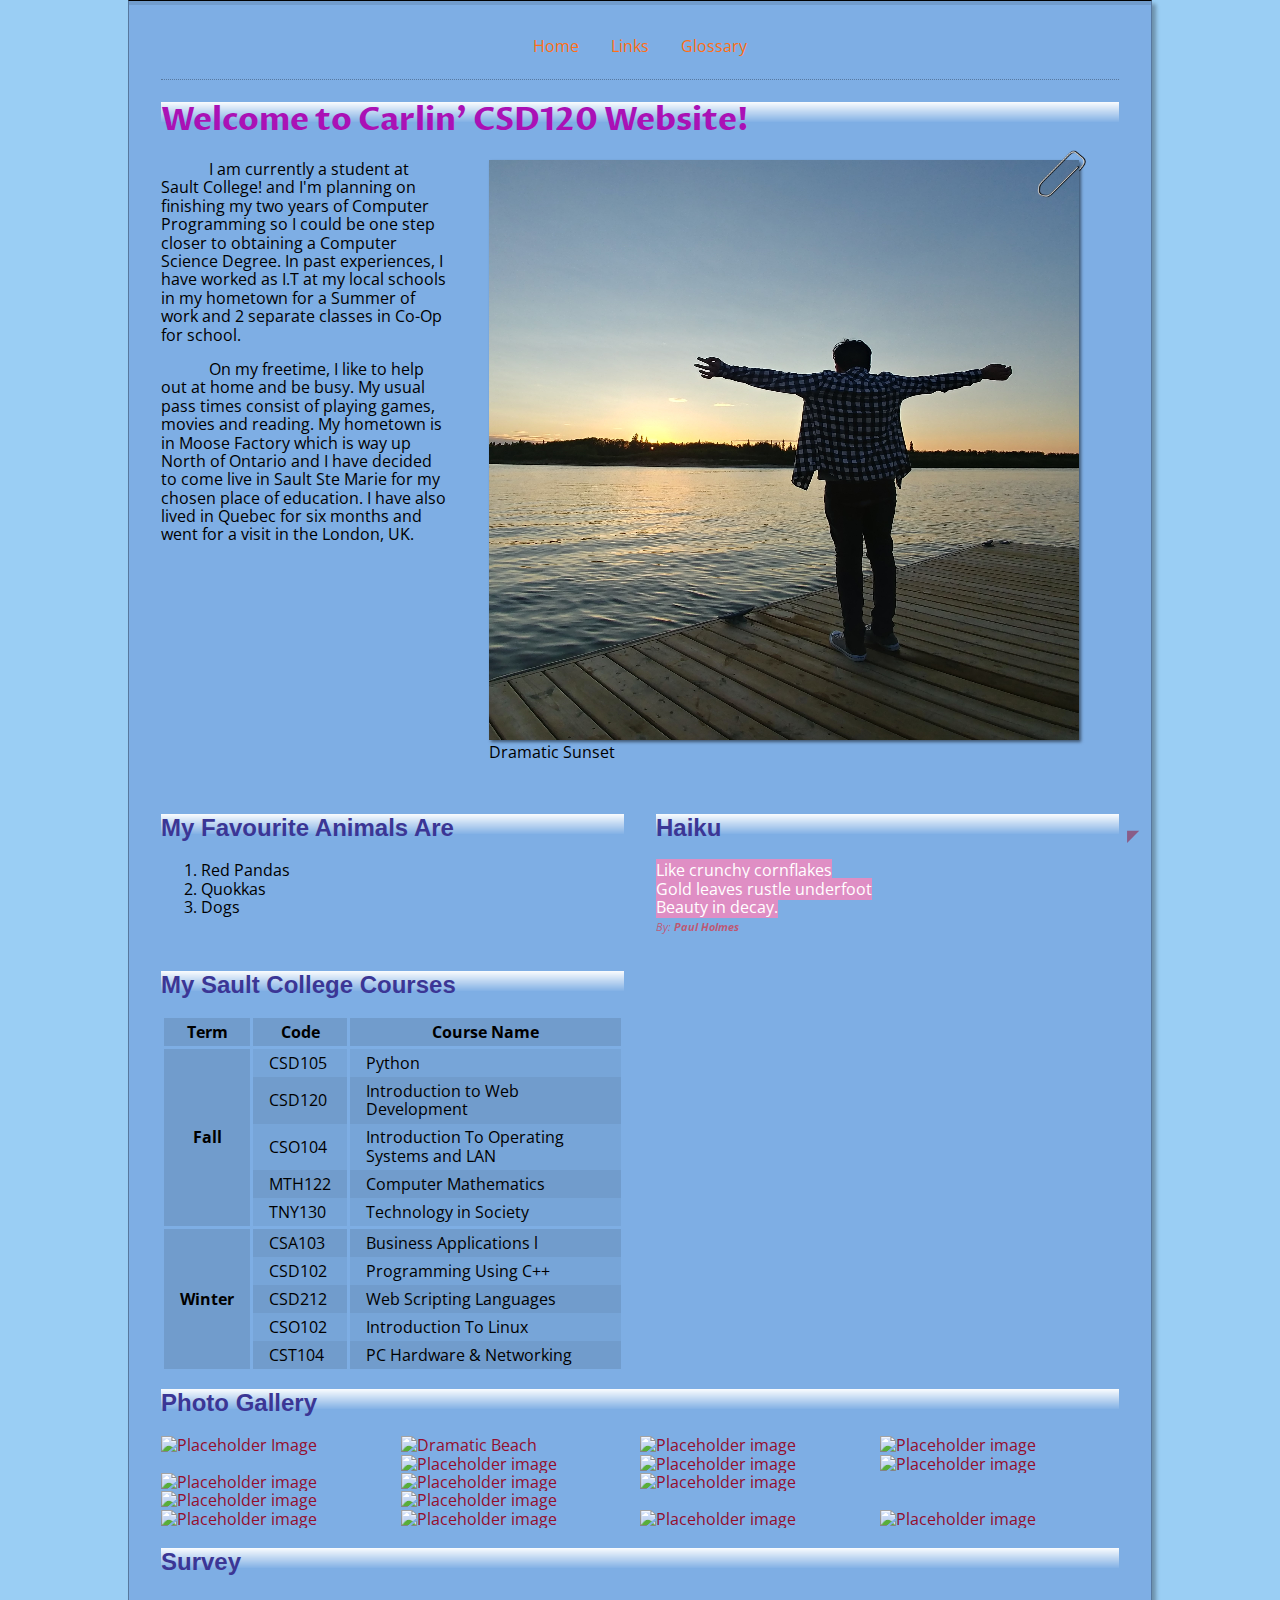
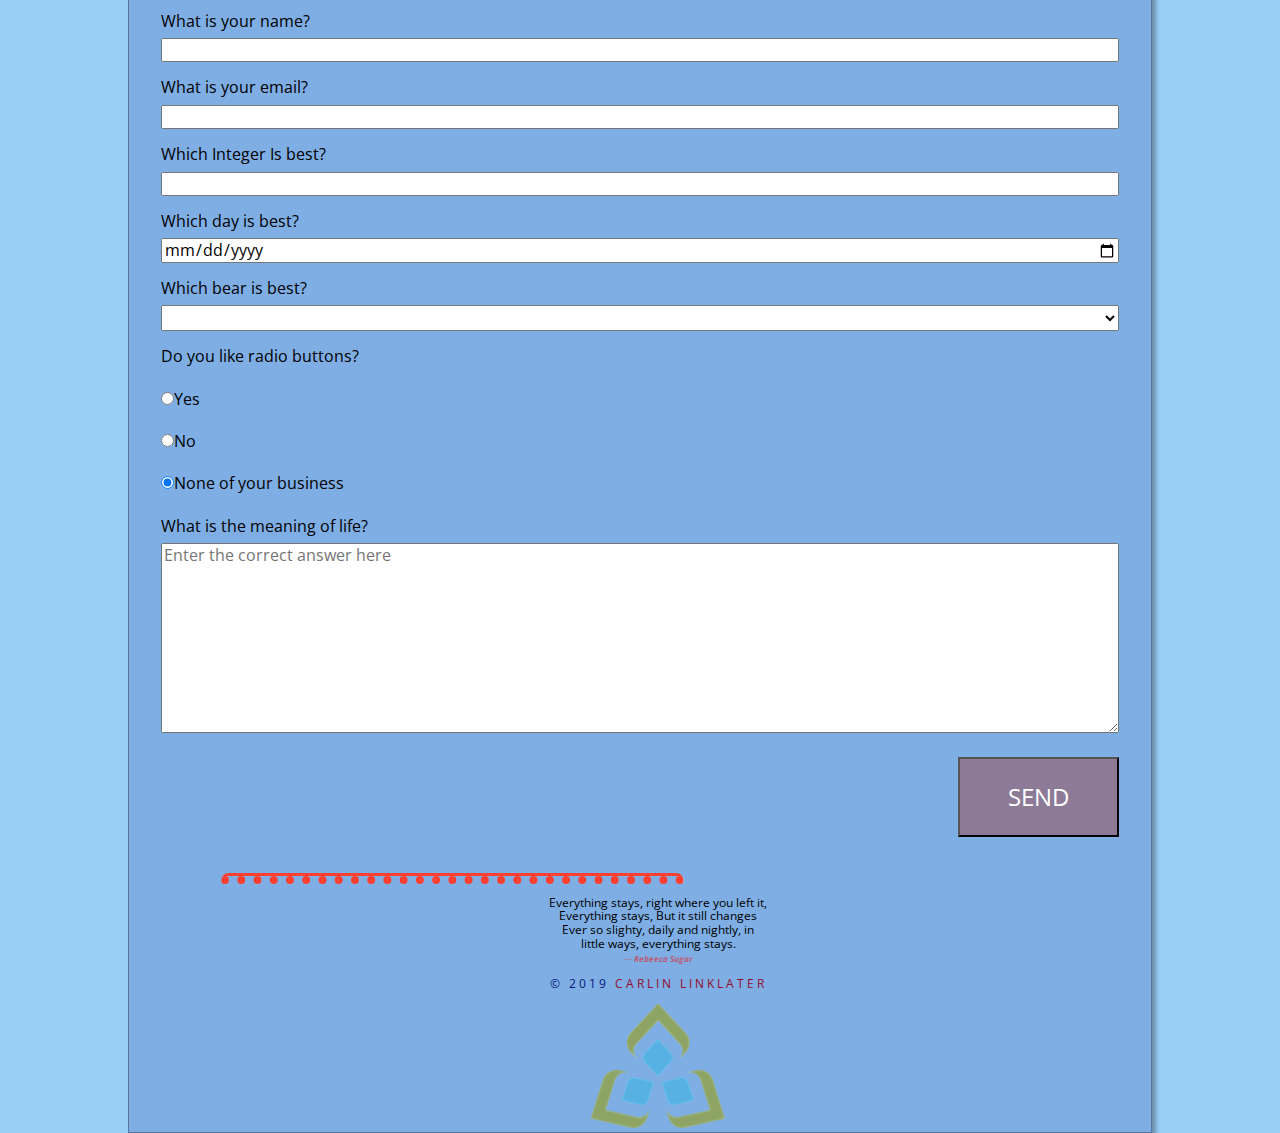
==== commit a89b2c76: "lab 8 comments" ====
--- a/index.html
+++ b/index.html
@@ -16,11 +16,15 @@
     <meta name="msapplication-TileColor" content="#da532c">
     <meta name="theme-color" content="#ffffff">
     <meta name="viewport" content="width=device-width, initial-scale=1.0">
+
+    <link rel="stylesheet" type="text/css" href="baguetteBox/baguetteBox.css">
+    <script src="baguetteBox/baguetteBox.js"></script>
 <body>
 <div class='width-wrap'>
     <header id="top">
            <nav>
-            <label class="burger"></label><input type="checkbox" id="burger-toggle">
+              <input type="checkbox" id="burger-toggle">
+              <label class="burger" for="burger-toggle"></label>
               <ul> 
                  <li>   <a href="index.html">Home</a> </li>
                  <li>   <a href="links.html">Links</a> </li>
@@ -78,9 +82,7 @@
                 <th>Course Name</th>
             </tr>
             <tr>
-                <td rowspan="6">Fall</td>
-            </tr>
-            <tr>
+                <th rowspan="5">Fall</th>
                 <td>CSD105</td>
                 <td>Python</td>
             </tr>
@@ -101,9 +103,7 @@
                 <td>Technology in Society</td>
             </tr>
             <tr>
-                <td rowspan="6">Winter</td>
-            </tr>
-            <tr>
+                <th rowspan="5">Winter</th>
                 <td>CSA103</td>
                 <td>Business Applications l</td>
             </tr>
@@ -151,23 +151,29 @@
                 <form   
                 action="https://formspree.io/xjvkplpr"
                 method="POST">
-                    <label>What is your name?<input type="text" name="name_field"></label>
-                    <label>What is your email?<input type="email" name="email_field"></label>
-                    <label>Which Integer Is best?<input type="number" name="best_integer"></label>
-                    <label>Which day is best?<input type="date" name="best_day"></label>
-                    <label>Which bear is best?<select type="select" name="best_bear">
+                    <label for="name_field">What is your name?</label>
+                    <input type="text" name="name_field" id="name_field" required>
+                    <label for="email_field">What is your email?</label>
+                    <input type="email" name="email_field" id="email_field" required>
+                    <label for="best_integer">Which Integer Is best?</label>
+                    <input type="number" name="best_integer" id="best_integer">
+                    <label for="best_day">Which day is best?</label>
+                    <input type="date" name="best_day" id="best_day">
+                    <label for="best_bear">Which bear is best?</label>
+                    <select type="select" name="best_bear" id="best_bear">
                         <option></option>
                         <option>Black</option>
                         <option>Brown</option>
                         <option>Care Bear</option>
                         <option>Polar</option>
                         <option>Teddy</option>
-                    </select></label>
+                    </select>
                     <label>Do you like radio buttons?</label>
-                    <label><input type="radio" value="yes" name="radio">Yes</label>
-                    <label><input type="radio" value="no" name="radio">No</label>
-                    <label><input type="radio" value="?" checked name="radio">None of your business</label>
-                    <label>What is the meaning of life?<textarea name="life_meaning" rows="10" placeholder="Enter the correct answer here"></textarea></label>
+                    <label><input type="radio" value="yes" name="radio" id="yes">Yes</label>
+                    <label><input type="radio" value="no" name="radio" id="no">No</label>
+                    <label><input type="radio" value="?" checked name="radio" id="?">None of your business</label>
+                    <label for="life_meaning">What is the meaning of life?</label>
+                    <textarea name="life_meaning" id="life_meaning" rows="10" placeholder="Enter the correct answer here"></textarea>
                     <button type="submit">SEND</button>
                 </form>
             </section>
@@ -192,5 +198,11 @@
     <a href="#top">◤</a>
  </div>
 </div>
+
+<script>
+  baguetteBox.run('.gallery-thumbnails', { 
+            filter: /picsum\.photos\/id/i 
+        });
+</script>
 </body>
 </html>--- a/styles/main.css
+++ b/styles/main.css
@@ -250,7 +250,6 @@
     content: "";
     display: block;  
     position: absolute;  
-    opacity:0
     }        
     .burger {
     height: 25px;            
@@ -267,24 +266,25 @@
     top: 15px; 
     }  
 }
-tr {
-    background: rgb(0,0,0,0.05);
-    top:0.3em;
-    bottom:0.3em;
-    padding: 0 1em 0 1em;
+table { border-collapse: collapse; }
+td, th {
+    padding: 0.3em 1em;
     border-left: 3px solid #7EAEE4;
     border-right: 3px solid #7EAEE4;    
 }
 th {
-    background: rgb(0,0,0,0.1)
-}
-td:nth-of-type(odd) {
-    background: rgb(0,0,0,0.1);
-}
-td:nth-of-type(2) {
+    background: rgba(0,0,0,0.1)
+}
+td {
+    background: rgba(0,0,0,0.05);
+}
+tr:nth-of-type(odd) td {
+    background: rgba(0,0,0,0.1);
+}
+tr:nth-of-type(2) {
     border-top:3px solid #7EAEE4;
 }
-td:nth-of-type(7) {
+tr:nth-of-type(7) {
     border-top:3px solid #7EAEE4;
 }
 .survey {
@@ -298,7 +298,7 @@
     margin-top:1em;
     margin-bottom:0.5em;
 }
-.survey form-submit-button {
+.survey form [type="submit"] {
     margin-top:1em;
     justify-self: end;
     font-size:24px;
@@ -309,13 +309,38 @@
 .burger{
     display:block;
 }
-header nav ul {
-    height:0;
-    overflow:hidden;
-    height:auto;
-}
-.burger~#burger-toggle {
-    left:5px;
-    top:10px;
-    transform:rotate(45deg);
+header nav input { display: none; }
+
+@media screen and ( max-width: 768px ) {
+    header nav ul {
+        height:0;
+        overflow:hidden;
+        padding-top: 0;
+        padding-bottom: 0;
+        margin-top: 1em;
+        margin-bottom: 1em;
+
+        transition: height 500ms ease-in-out;
+    }
+
+    header nav #burger-toggle:checked ~ ul {
+        height: 110px;  
+    }
+    #burger-toggle:checked ~ .burger {
+        transform:rotate(45deg) translate(-5px, 10px);
+    }
+
+    .burger,
+    .burger::before,
+    .burger::after {
+        transition: all 200ms ease-in-out;
+    }
+
+    #burger-toggle:checked ~ .burger::before {
+        opacity: 0;
+    }
+
+    #burger-toggle:checked ~ .burger::after {
+        transform: rotate(-90deg) translate(20px);
+    }
 }